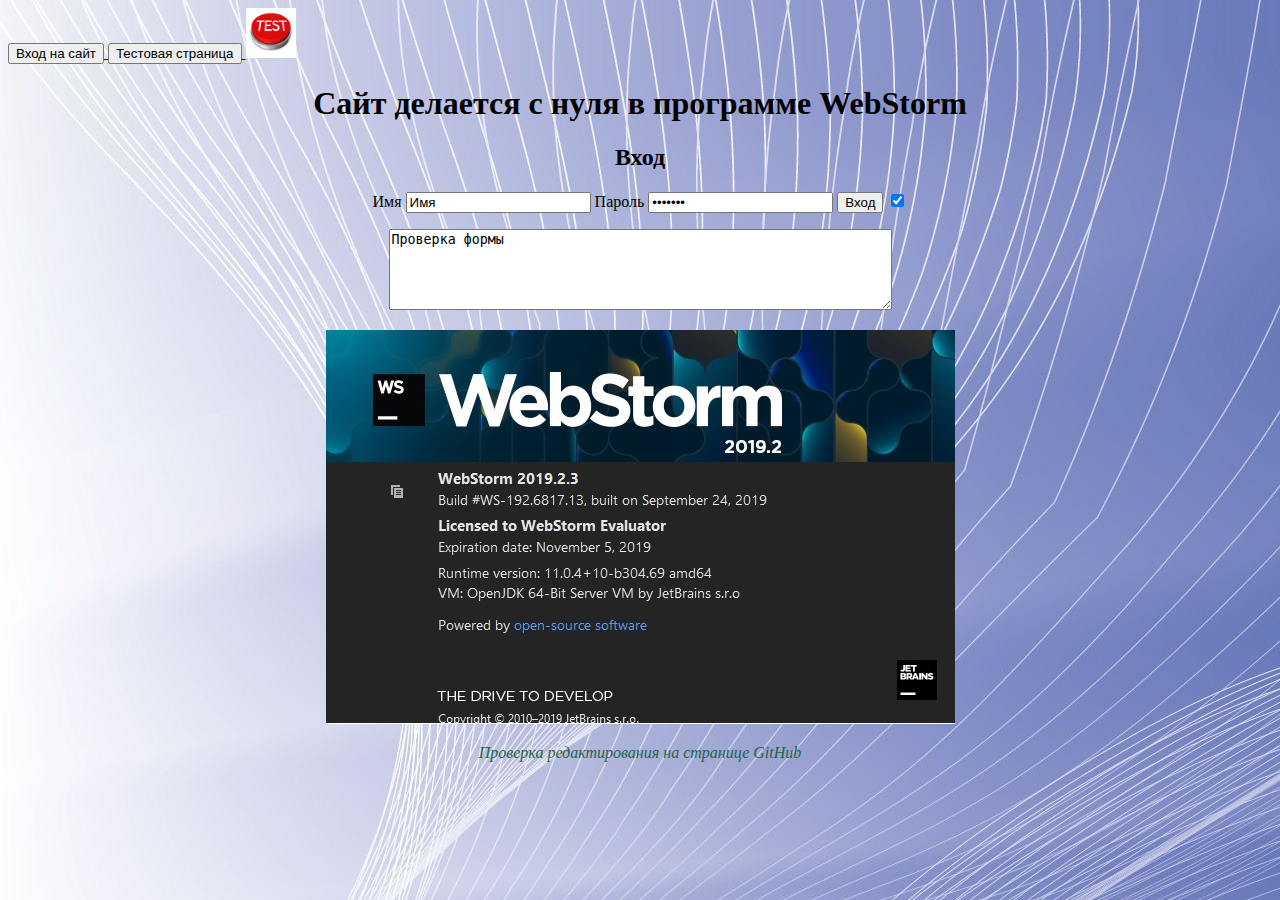
==== index.html @ a2d551b0 "Развитие тестовой стр. 04.12.2019 Навел марафет в Index.html test1.html style.css" ====
<!DOCTYPE html>
<html lang="en">
<body>
<head>
  <meta charset="UTF-8">
  <meta name="Test" content="Начальная страница">
  <title>Главная страница</title>
  <link rel="stylesheet" href="style.css">
    <style>
        main{
        text-align:center;
        }
        header{
            text-align:center;
        }
    </style>
</head>

<a href="start.html" >
    <input type="button" name="Enter_button" value="Вход на сайт" >
</a>

<a href="test1.html" >
    <input type="button" name="Test_button"  value="Тестовая страница">
</a>
<a href="test1.html">
<img src="test-button.png" width="50" height="50" alt="Кнопка тестовой страницы">
</a>
<header>
    <h1>Сайт делается с нуля в программе WebStorm</h1>
</header>

<main>

<h2>Вход</h2>
<form action="file:///d:/html/ws/code/test.txt" method="get"> <!--Пробую создавать формы -->
    <label for="l_forma">Имя
 </label> <!--label дает понять тексту через id (названию) к чему оно относится и при нажатии на текст - форма активируется -->
    <input  type="text" name="login" id="l_forma" value="Имя"> <!--Ввод текста/ value="Имя"автоматически подставляет значение5 -->
<label for="p_forma">Пароль</label>
    <input type="password" name="password" id="p_forma" value="7777777"> <!--password скрывает написанное звездочками -->
    <input type="submit" value="Вход"> <!--submit это кнопка входа -->
    <label>
        <input type="checkbox" name="check1" checked>
    </label> <!--Вставка галочки в форму,     атрибут:checked означает установленную галочку-->
    <p></p>
    <textarea name="v_forme" rows="5" cols="60">Проверка формы</textarea><!--создание квадрата для доп записи в форме rows- кол-во строк, cols- количество символов в ширину-->
</form>
<p></p>
<img src="WS.jpg" alt="логотип программы">
  <p> Проверка редактирования на странице GitHub</p>
</main>
</body>
</html>
---- style.css ----
html {
    font-style: normal;
    background-image: url("background.jpg");
    /*    -moz-background-size: 100%; /* Firefox 3.6+ */
    /*    -webkit-background-size: 100%; /* Safari 3.1+ и Chrome 4.0+ *!*/
    /*    -o-background-size: 100%; /* Opera 9.6+ *!*/
    /*background-size: 100%; /*растягивает фон на 100% ширины экрана*!*/
}
main { /* основное содержимое */
    /*position: relative;  боковая колонка перемещается в рамках основного содержания */
    margin: 0 auto; /* сайт располагается по центру экрана */
    /*max-width: 1200px;  резиновая, растягивается до значения в 1200px */
    /* padding-right: 310px;  = боковая колонка + отступ в 10px */
}
.test_h1{
    text-align: center;
/*Зафиксирован h1 в шапке сайта на странице test1.html*/
    position: fixed;
    top: 15px;
    z-index: 100;
    width: 100%;
}

.test1_html_center {
    text-align: center;
}

.test1_html_center main{
    padding-top: 100px;
}

.test1_h2_bg{
    background-image: url("https://image.freepik.com/free-vector/_23-2148362562.jpg");
    padding: 30px;
}

p{
  font-style: oblique;
  color: #276147;
}
p.vertical{ /*осуществлен поворот текста в таблице горизонтально*/
    -webkit-transform: rotate(-90deg);
    -moz-transform: rotate(-90deg);
    -ms-transform: rotate(-90deg);
    -o-transform: rotate(-90deg);
    transform: rotate(-90deg);
}

figure{
  padding-left: 0;
  padding-right: 0;
  border: #6bff63;
  border: 10px;
}
.features p {
    display: inline-block;
    vertical-align: top;
    width: 30%;
    margin: 0 5px;
    background-repeat: no-repeat;
    background-position: center top;
    text-transform: uppercase;
    text-align: center;
}
.first{
   text-transform: lowercase;
    color: #d3001a;
}

.third{
    font-size: 16px;
    font-family: "Arial Black";
    color: black;
}


figure img {    /*Оконтовка вокруг картинки голубого цвета*/
  vertical-align: middle;
  border: 28px solid rgb(202, 224, 248);
}
.text{
    text-align: center;
}

table{
    border-collapse: separate; /*separate - раздельные ячейки, collapse - склеенные ячейки*/
  border: 3px solid #ff8940;
    text-align: center;
}
caption{ /*Заголовок для таблицы*/
    font-size: 32px;
}
th{ /*Параметры для заглавных ячеек в таблице*/
    /*padding:5px;*/
    color: #63301e; /*цвет текста ячеек*/
    background-color: rgba(255,117,79,0.44); /*Цвет фона ячеек*/
    border: 2px solid #3d6934;
}

td{ /*Параметры для ячеек в таблице*/
    /*padding-left: 15px;*/
  border: 2px solid #61a24d;
}

td.viravnl{ /*Создан класс для форматирования текста в определенных колонках*/
    text-align: left;
}
td.red{ /*Ячейка выборочно окрашена в красный цвет*/
    background-color: #d3001a;
}

figcaption {
  width: 300px;
  padding-bottom: 8px;
  font-size: 20px;
  letter-spacing: 0.02em;
  font-style: normal;
  text-align: center;
  background-color: #ffc8d0;
}

.h2_new{

    color: #730c0d;
    text-align: center;
}
/* nav:link{ 
  href="file:///D:/Atom/Start/index.html"
} */
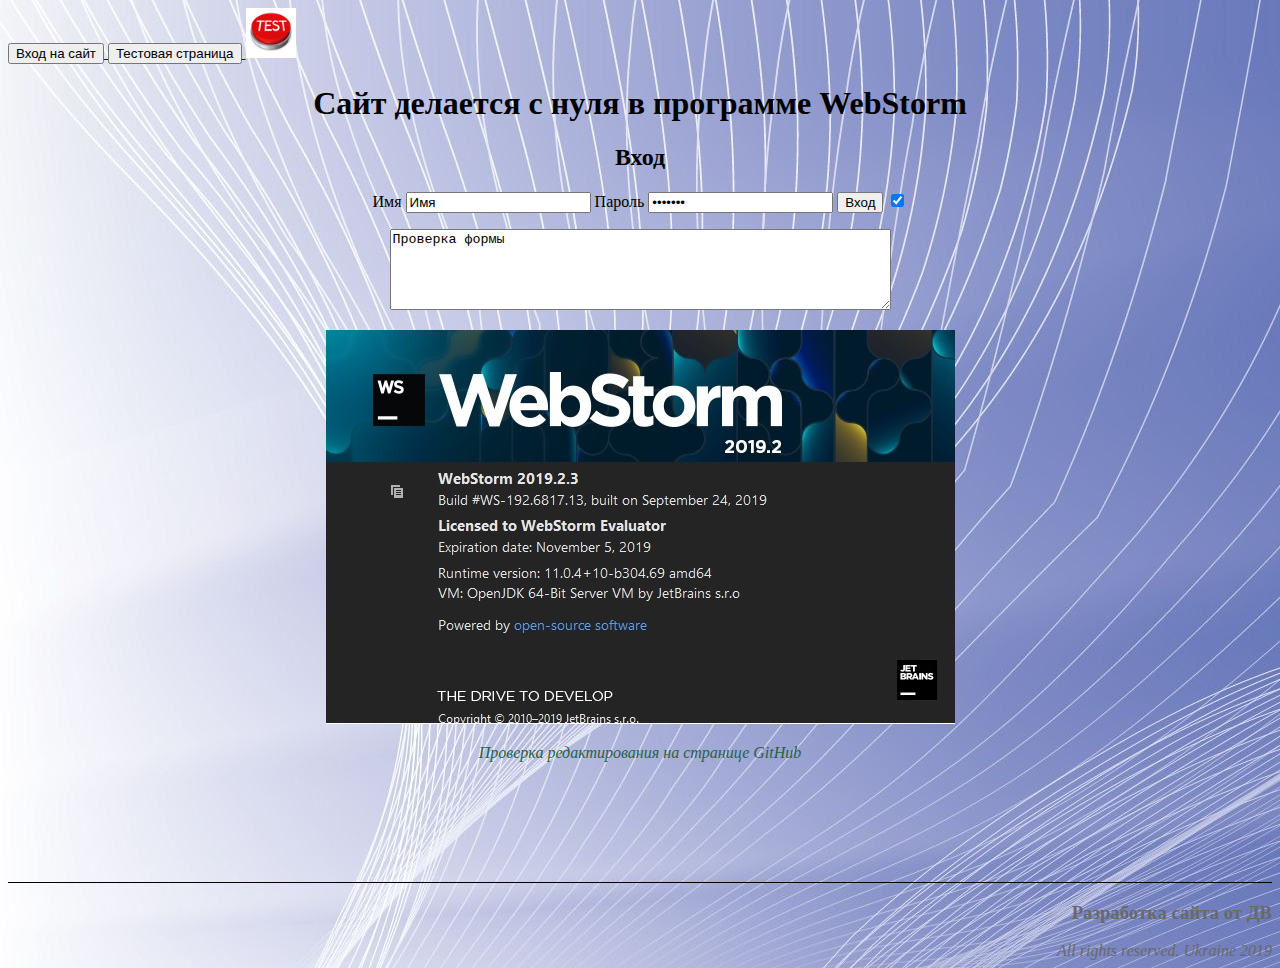
==== commit c0228a83: "Развитие тестовой стр. 04.12.2019 12:59 Доработан подвал сайта <footer>" ====
--- a/index.html
+++ b/index.html
@@ -50,5 +50,9 @@
 <img src="WS.jpg" alt="логотип программы">
   <p> Проверка редактирования на странице GitHub</p>
 </main>
+<footer> <!--Текст внизу странички-->
+    <h3>Разработка сайта от ДВ</h3>
+    <em>All rights reserved. Ukraine 2019</em>
+</footer>
 </body>
 </html>
--- a/style.css
+++ b/style.css
@@ -124,6 +124,13 @@
     color: #730c0d;
     text-align: center;
 }
+
+footer{
+    margin-top: 120px;
+    text-align:right;
+    color: dimgrey;
+    border-top: solid black 1px;
+}
 /* nav:link{ 
   href="file:///D:/Atom/Start/index.html"
 } */
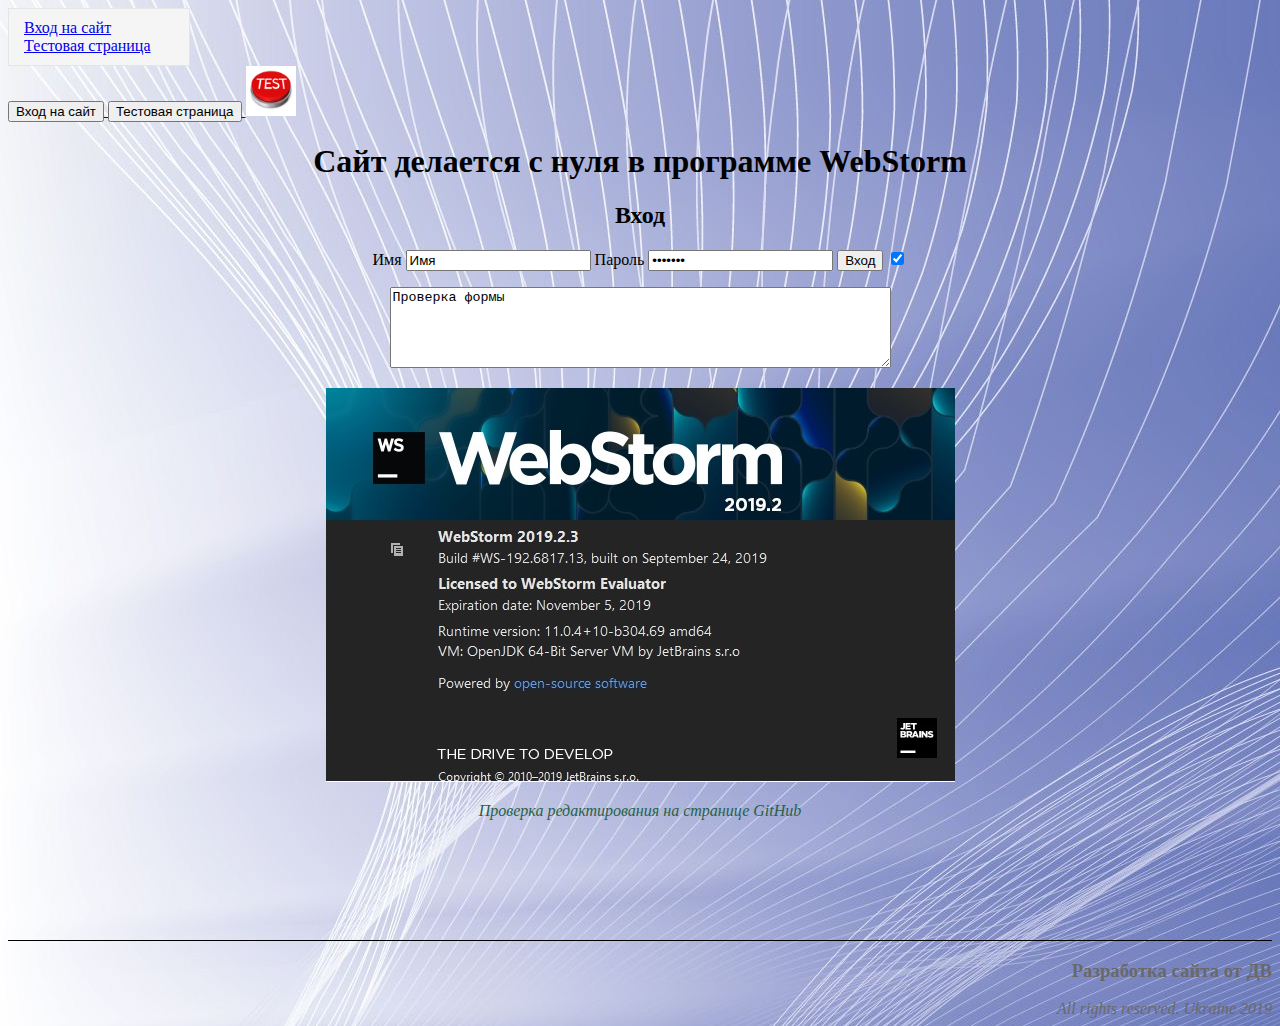
==== commit 45c44c6f: "Развитие тестовой стр. 05.12.2019 12:59 Создается меню для сайта" ====
--- a/index.html
+++ b/index.html
@@ -1,6 +1,6 @@
 <!DOCTYPE html>
 <html lang="en">
-<body>
+
 <head>
   <meta charset="UTF-8">
   <meta name="Test" content="Начальная страница">
@@ -15,7 +15,12 @@
         }
     </style>
 </head>
+<body>
+<ul class="main-menu"> <!--Создается меню входа на сайт-->
+    <li><a href="start.html" >Вход на сайт</a></li>
+    <li><a href="test1.html" >Тестовая страница</a></li>
 
+</ul>
 <a href="start.html" >
     <input type="button" name="Enter_button" value="Вход на сайт" >
 </a>
--- a/style.css
+++ b/style.css
@@ -12,6 +12,15 @@
     /*max-width: 1200px;  резиновая, растягивается до значения в 1200px */
     /* padding-right: 310px;  = боковая колонка + отступ в 10px */
 }
+.main-menu{ /*Основное меню сайта*/
+    margin: 0;
+    padding: 10px 15px 10px 15px;
+    list-style: none;
+    border: 1px solid #e5e5e5;
+    width:150px;
+    background-color:#f5f5f5;
+}
+
 .test_h1{
     text-align: center;
 /*Зафиксирован h1 в шапке сайта на странице test1.html*/
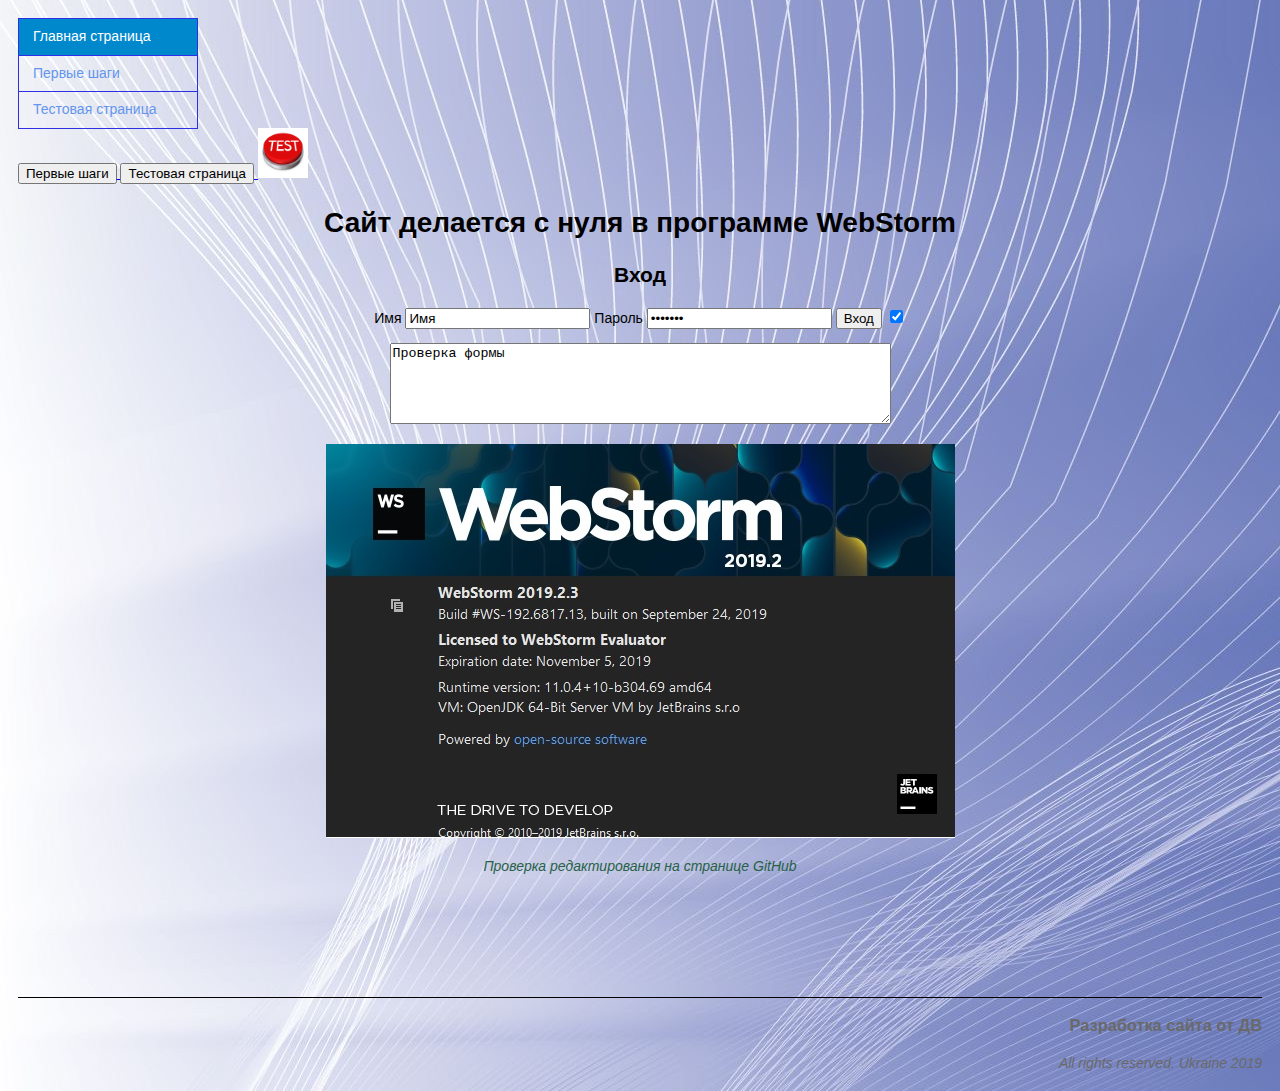
==== commit 7a5037bd: "Развитие тестовой стр. 17.12.2019 11:15 Создано основное меню сайта" ====
--- a/index.html
+++ b/index.html
@@ -17,12 +17,13 @@
 </head>
 <body>
 <ul class="main-menu"> <!--Создается меню входа на сайт-->
-    <li><a href="start.html" >Вход на сайт</a></li>
+    <li class="active"><a href="index.html">Главная страница</a></li> <!--class-active означает выюранную страницу-->
+    <li><a href="start.html" >Первые шаги</a></li>
     <li><a href="test1.html" >Тестовая страница</a></li>
 
 </ul>
 <a href="start.html" >
-    <input type="button" name="Enter_button" value="Вход на сайт" >
+    <input type="button" name="Enter_button" value="Первые шаги" >
 </a>
 
 <a href="test1.html" >
--- a/style.css
+++ b/style.css
@@ -12,20 +12,49 @@
     /*max-width: 1200px;  резиновая, растягивается до значения в 1200px */
     /* padding-right: 310px;  = боковая колонка + отступ в 10px */
 }
+body {
+    padding: 10px;
+    font-size: 14px;
+    line-height: 1.4;
+    font-family: "Arial", sans-serif;
+}
 .main-menu{ /*Основное меню сайта*/
+    width:180px; /*Ширина списка*/
     margin: 0;
-    padding: 10px 15px 10px 15px;
+    padding:0;
     list-style: none;
-    border: 1px solid #e5e5e5;
-    width:150px;
-    background-color:#f5f5f5;
+    /*padding: 10px 15px 10px 15px;*/
+    /*background-color:#f5f5f5;*/
+    /*border: 1px solid #e5e5e5;*/
+}
+
+.main-menu li{
+    /*margin-bottom: 8px;*/
+}
+
+.main-menu a{
+    display:block; /* Ссылки меню в виде блочных элементов*/
+    color: cornflowerblue;
+    margin-bottom:-1px; /* схлопывание линий*/
+    padding: 8px 14px;  /* Сделаны отступы */
+    text-decoration: none; /* Убрано подчеркивание у ссылок*/
+    border:1px solid #2e2fe5;
+}
+
+.main-menu .active a{    /* Дизайн кнопки активной страницы*/
+    color:white;
+    background-color:#0088cc;
+}
+
+.main-menu a:hover{
+    background-color: #acd7f5;
 }
 
 .test_h1{
     text-align: center;
 /*Зафиксирован h1 в шапке сайта на странице test1.html*/
     position: fixed;
-    top: 15px;
+    top: 140px;
     z-index: 100;
     width: 100%;
 }
@@ -35,12 +64,12 @@
 }
 
 .test1_html_center main{
-    padding-top: 100px;
+    padding-top: 120px;
 }
 
 .test1_h2_bg{
     background-image: url("https://image.freepik.com/free-vector/_23-2148362562.jpg");
-    padding: 30px;
+    padding: 60px;
 }
 
 p{
@@ -78,7 +107,7 @@
 
 .third{
     font-size: 16px;
-    font-family: "Arial Black";
+    font-family: "Arial Black", sans-serif;
     color: black;
 }
 
@@ -117,6 +146,14 @@
 td.red{ /*Ячейка выборочно окрашена в красный цвет*/
     background-color: #d3001a;
 }
+td:hover {
+    background-color:#fcf8e3;
+}
+th:hover {
+    background-color:#fcf8e3;
+}
+
+
 
 figcaption {
   width: 300px;
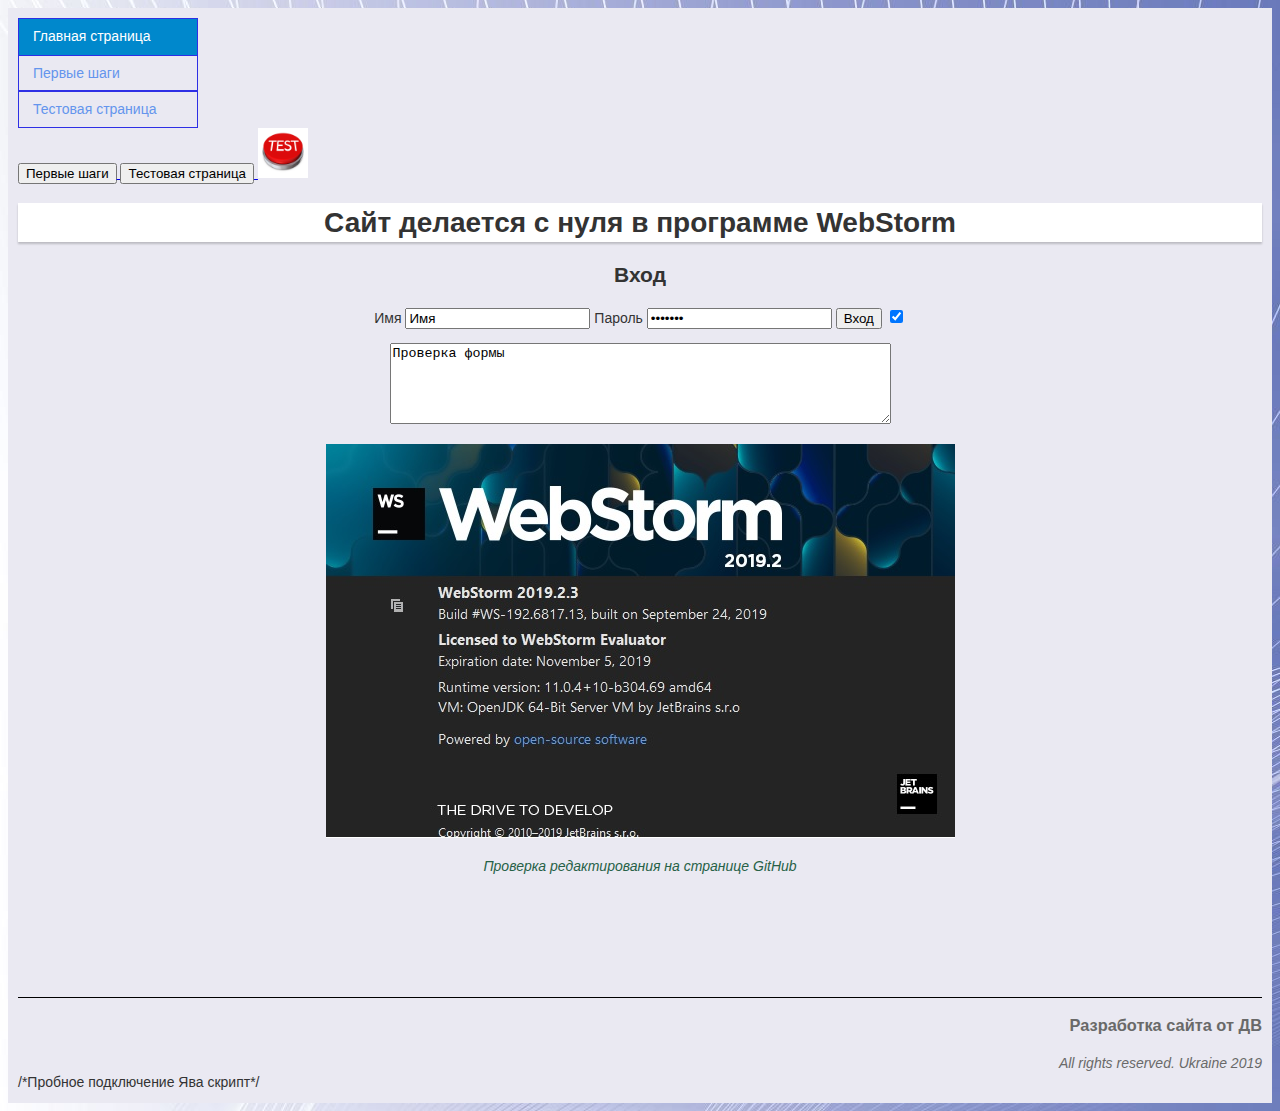
==== commit f1a116fc: "Начинаю JavaScript" ====
--- a/index.html
+++ b/index.html
@@ -15,7 +15,7 @@
         }
     </style>
 </head>
-<body>
+<body class="page light-theme">                 <!--Создание светлой темы с последующим подключением к ява скрипту-->
 <ul class="main-menu"> <!--Создается меню входа на сайт-->
     <li class="active"><a href="index.html">Главная страница</a></li> <!--class-active означает выюранную страницу-->
     <li><a href="start.html" >Первые шаги</a></li>
@@ -32,7 +32,7 @@
 <a href="test1.html">
 <img src="test-button.png" width="50" height="50" alt="Кнопка тестовой страницы">
 </a>
-<header>
+<header class="page-header">                     <!--Создание светлой темы с последующим подключением к ява скрипту-->
     <h1>Сайт делается с нуля в программе WebStorm</h1>
 </header>
 
@@ -60,5 +60,6 @@
     <h3>Разработка сайта от ДВ</h3>
     <em>All rights reserved. Ukraine 2019</em>
 </footer>
+<script src="javascreept.js"></script> /*Пробное подключение Ява скрипт*/
 </body>
 </html>
--- a/style.css
+++ b/style.css
@@ -1,54 +1,128 @@
 html {
     font-style: normal;
     background-image: url("background.jpg");
-    /*    -moz-background-size: 100%; /* Firefox 3.6+ */
-    /*    -webkit-background-size: 100%; /* Safari 3.1+ и Chrome 4.0+ *!*/
-    /*    -o-background-size: 100%; /* Opera 9.6+ *!*/
-    /*background-size: 100%; /*растягивает фон на 100% ширины экрана*!*/
+
 }
 main { /* основное содержимое */
-    /*position: relative;  боковая колонка перемещается в рамках основного содержания */
-    margin: 0 auto; /* сайт располагается по центру экрана */
-    /*max-width: 1200px;  резиновая, растягивается до значения в 1200px */
-    /* padding-right: 310px;  = боковая колонка + отступ в 10px */
-}
+      margin: 0 auto; /* сайт располагается по центру экрана */
+    }
 body {
     padding: 10px;
     font-size: 14px;
     line-height: 1.4;
     font-family: "Arial", sans-serif;
 }
-.main-menu{ /*Основное меню сайта*/
+/************************************Начало Светлая тема ************************************/
+.light-theme {
+    color: #333333;
+    background-color: #eae9f2;
+}
+
+.light-theme .page-header {
+    background-color: #ffffff;
+    box-shadow: 0 2px 2px rgba(0, 0, 0, 0.2);
+}
+/************************************ Конец Светлая тема ************************************/
+
+/*********VVVVVV*********ГОРИЗОНТАЛЬНОЕ МЕНЮ**************VVVVVVV**********************/
+.horizontal-menu{ /*Основное (горизонтальное) меню сайта*/
+    margin-left: 190px;
+    /*padding: 10px 15px;*/
+    list-style: none;
+    background-color: #f5f5f5;
+    border: 1px solid #e5e5e5;
+}
+.horizontal-menu li {
+    padding-top: 10px;    /*границы горизонтального меню сверху от текста*/
+    padding-bottom: 10px; /*границы горизонтального меню снизу от текста*/
+    display:inline;
+    margin-right:5px;
+}
+
+.horizontal-menu> li{
+    position: relative;
+    border: 1px solid #2e2fe5;
+    /*margin-bottom: 8px;*/
+}
+.horizontal-menu .horizontal-sub-menu{
+    position: absolute;
+    margin-top:20px;
+    margin-bottom: 20px;
+    padding-top: 10px;
+    padding-bottom: 10px;
+    list-style: none;
+    background-color: #fcf8e3;
+}
+
+.horizontal-menu a{
+    display:inline; /* Ссылки меню в виде блочных элементов*/
+    margin-bottom:-1px; /* схлопывание линий*/
+    padding: 8px 14px;  /* Сделаны отступы */
+    color: cornflowerblue;
+    text-decoration: none; /* Убрано подчеркивание у ссылок*/
+    /* border:1px solid #2e2fe5;*/
+}
+
+.horizontal-menu a:hover{ /* оформление ссылок меню при наведении*/
+    background-color: #acd7f5;
+}
+
+
+/*********VVVVVV*********ВЕРТИКАЛЬНОЕ МЕНЮ**************VVVVVVV**********************/
+.main-menu{ /*Основное (горизонтальное) меню сайта*/
     width:180px; /*Ширина списка*/
-    margin: 0;
+    margin:0;
     padding:0;
     list-style: none;
-    /*padding: 10px 15px 10px 15px;*/
-    /*background-color:#f5f5f5;*/
-    /*border: 1px solid #e5e5e5;*/
-}
-
-.main-menu li{
+}
+
+.main-menu> li{
+    border: 1px solid #2e2fe5;
     /*margin-bottom: 8px;*/
 }
 
 .main-menu a{
     display:block; /* Ссылки меню в виде блочных элементов*/
-    color: cornflowerblue;
     margin-bottom:-1px; /* схлопывание линий*/
     padding: 8px 14px;  /* Сделаны отступы */
+    color: cornflowerblue;
     text-decoration: none; /* Убрано подчеркивание у ссылок*/
-    border:1px solid #2e2fe5;
-}
-
-.main-menu .active a{    /* Дизайн кнопки активной страницы*/
-    color:white;
+   /* border:1px solid #2e2fe5;*/
+}
+
+.main-menu li li a{ /* оформление ссылок внутреннего меню*/
+    color: #3133ed;
+}
+
+.main-menu a:hover{ /* оформление ссылок меню при наведении*/
+    background-color: #acd7f5;
+}
+
+.main-menu li li a:hover{ /* оформление ссылок внутреннего меню при наведении*/
+    background-color: #999df5;
+}
+
+.main-menu > .active > a{    /* .main-menu .active a   Дизайн кнопки активной страницы */
+    color:white;             /* .main-menu> .active> a   Активным является только верхнее меню */
     background-color:#0088cc;
 }
 
-.main-menu a:hover{
-    background-color: #acd7f5;
-}
+.main-menu ul { /* Работа с подменю дополнительном меню */
+    padding:0; /* Убраны отступы в дополнительном меню */
+    list-style:none; /* Убраны оформление ссылок в дополнительном меню */
+    margin: 0;
+    padding-top:5px;
+    padding-bottom:5px;
+    padding-left:30px;
+    padding-right:0px;
+}
+/***********ЛЛЛЛЛЛЛ*********ВЕРТИКАЛЬНОЕ МЕНЮ*************ЛЛЛЛЛЛЛЛЛ***************************/
+
+
+
+
+
+
 
 .test_h1{
     text-align: center;
@@ -153,8 +227,6 @@
     background-color:#fcf8e3;
 }
 
-
-
 figcaption {
   width: 300px;
   padding-bottom: 8px;
@@ -166,7 +238,6 @@
 }
 
 .h2_new{
-
     color: #730c0d;
     text-align: center;
 }
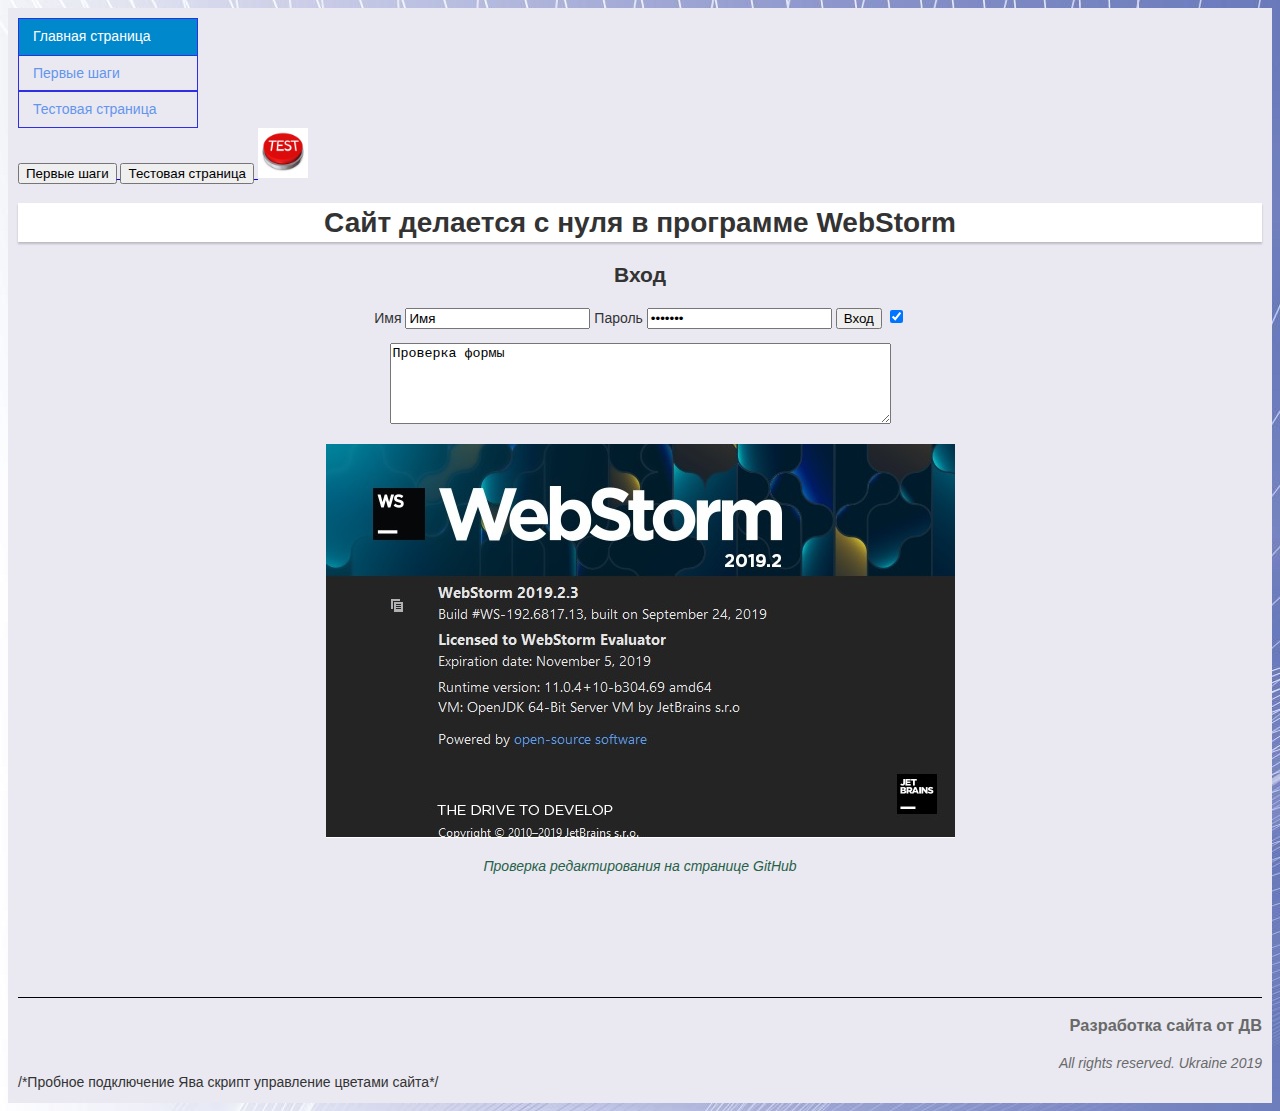
==== commit 7f2cdcf7: "Начинаю JavaScript заново))" ====
--- a/index.html
+++ b/index.html
@@ -60,6 +60,6 @@
     <h3>Разработка сайта от ДВ</h3>
     <em>All rights reserved. Ukraine 2019</em>
 </footer>
-<script src="javascreept.js"></script> /*Пробное подключение Ява скрипт*/
+<script src="javascreept.js"></script> /*Пробное подключение Ява скрипт управление цветами сайта*/
 </body>
 </html>
--- a/style.css
+++ b/style.css
@@ -23,6 +23,18 @@
     box-shadow: 0 2px 2px rgba(0, 0, 0, 0.2);
 }
 /************************************ Конец Светлая тема ************************************/
+/************************************Начало Темная  тема ************************************/
+.dark-theme .header-link {
+    color: #9484f2;
+}
+
+.dark-theme .header-link::before {
+    background: #000000;
+}
+
+
+/************************************ Конец Темная тема ************************************/
+
 
 /*********VVVVVV*********ГОРИЗОНТАЛЬНОЕ МЕНЮ**************VVVVVVV**********************/
 .horizontal-menu{ /*Основное (горизонтальное) меню сайта*/
